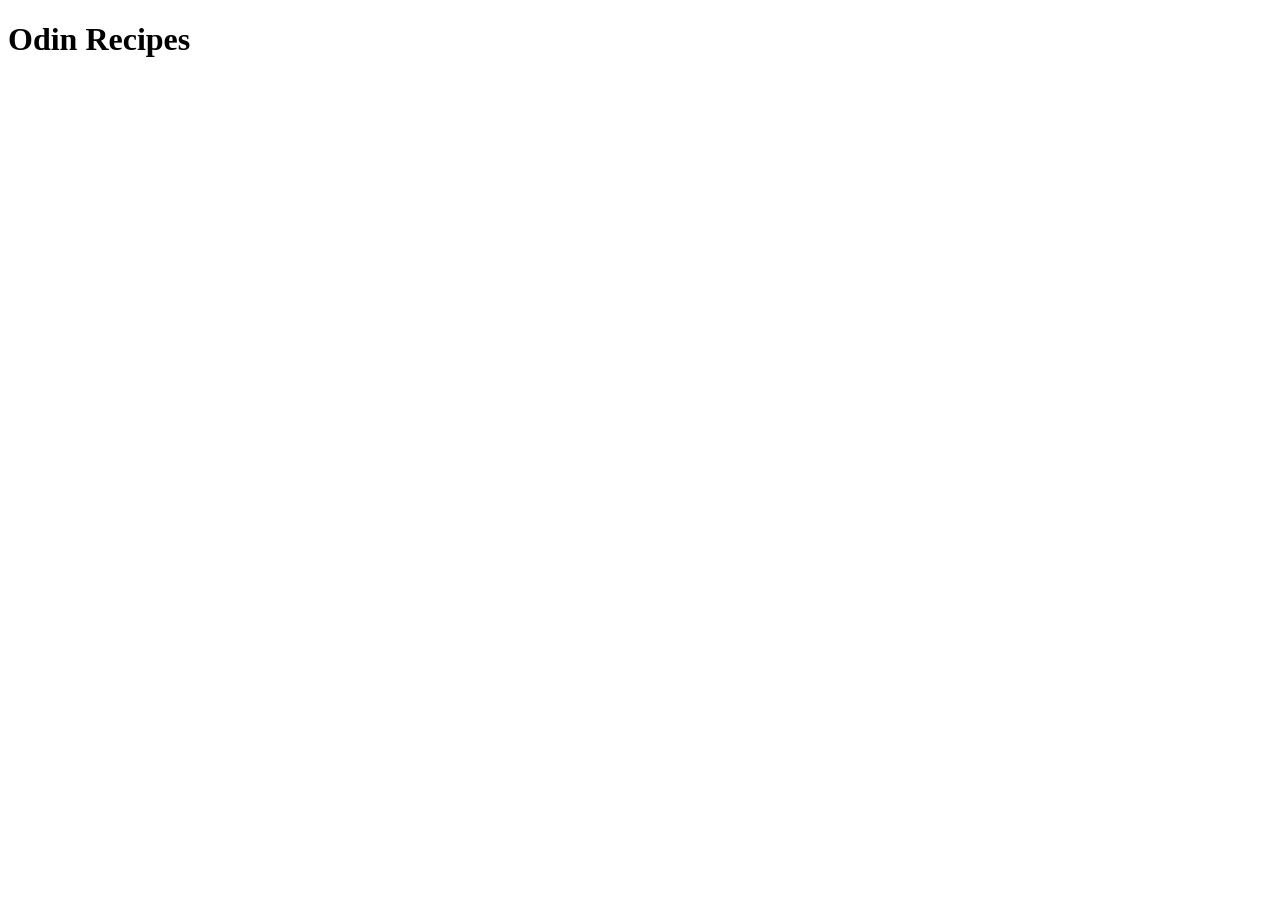
==== index.html @ 29f8a20e "Add `index.html` Populate with boilerplate code, update the title, and add an `<h1` heading" ====
<!DOCTYPE html>
<html lang="en">
<head>
  <meta charset="UTF-8">
  <meta name="viewport" content="width=device-width, initial-scale=1.0">
  <title>Rhombus Recipes</title>
</head>
<body>
  <h1>Odin Recipes</h1>
</body>
</html>
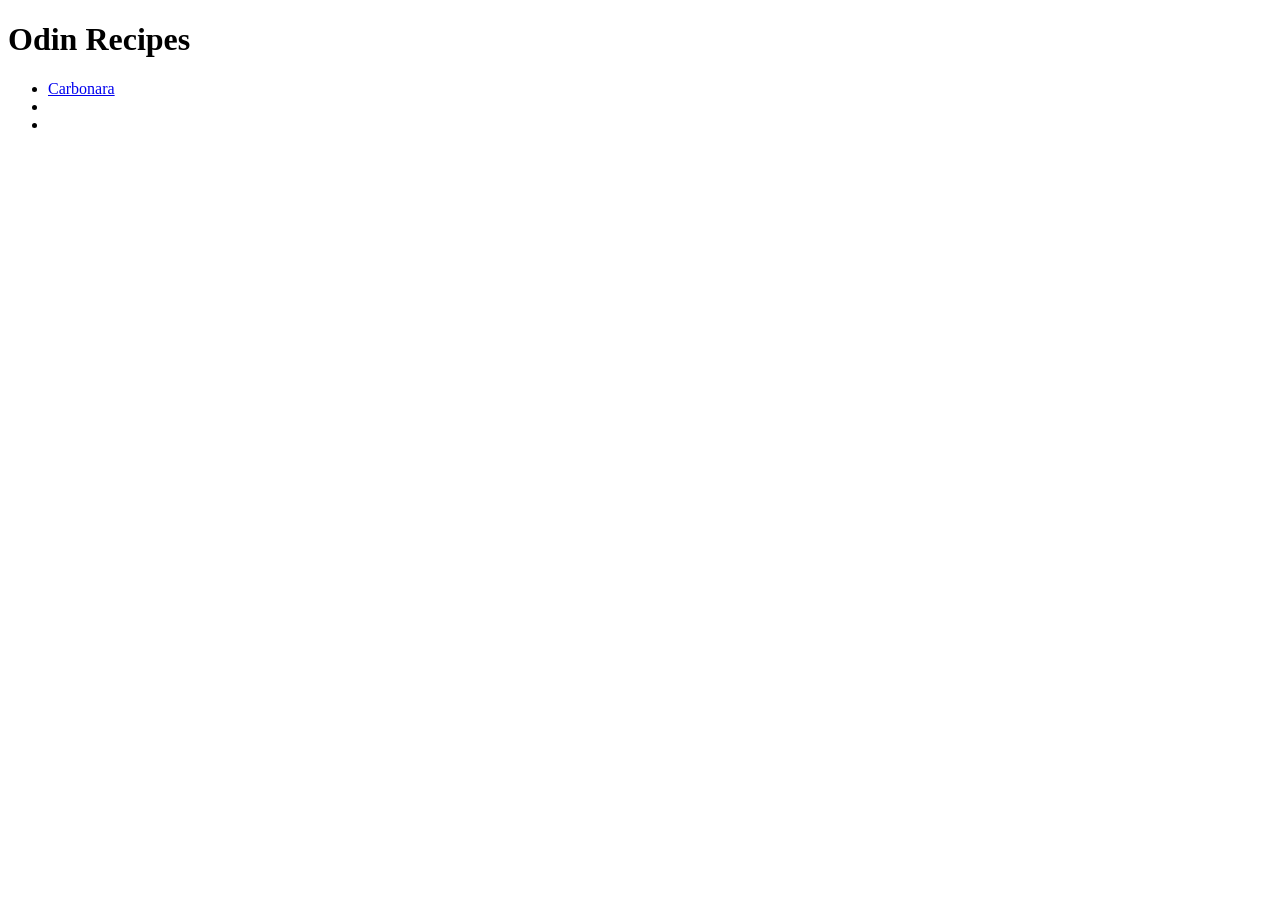
==== commit 058c3f00: "Add navigation to carbonara recipe in `index.html`" ====
--- a/index.html
+++ b/index.html
@@ -7,5 +7,10 @@
 </head>
 <body>
   <h1>Odin Recipes</h1>
+  <ul>
+    <li><a href="./recipes/carbonara.html">Carbonara</a></li>
+    <li></li>
+    <li></li>
+  </ul>
 </body>
 </html>
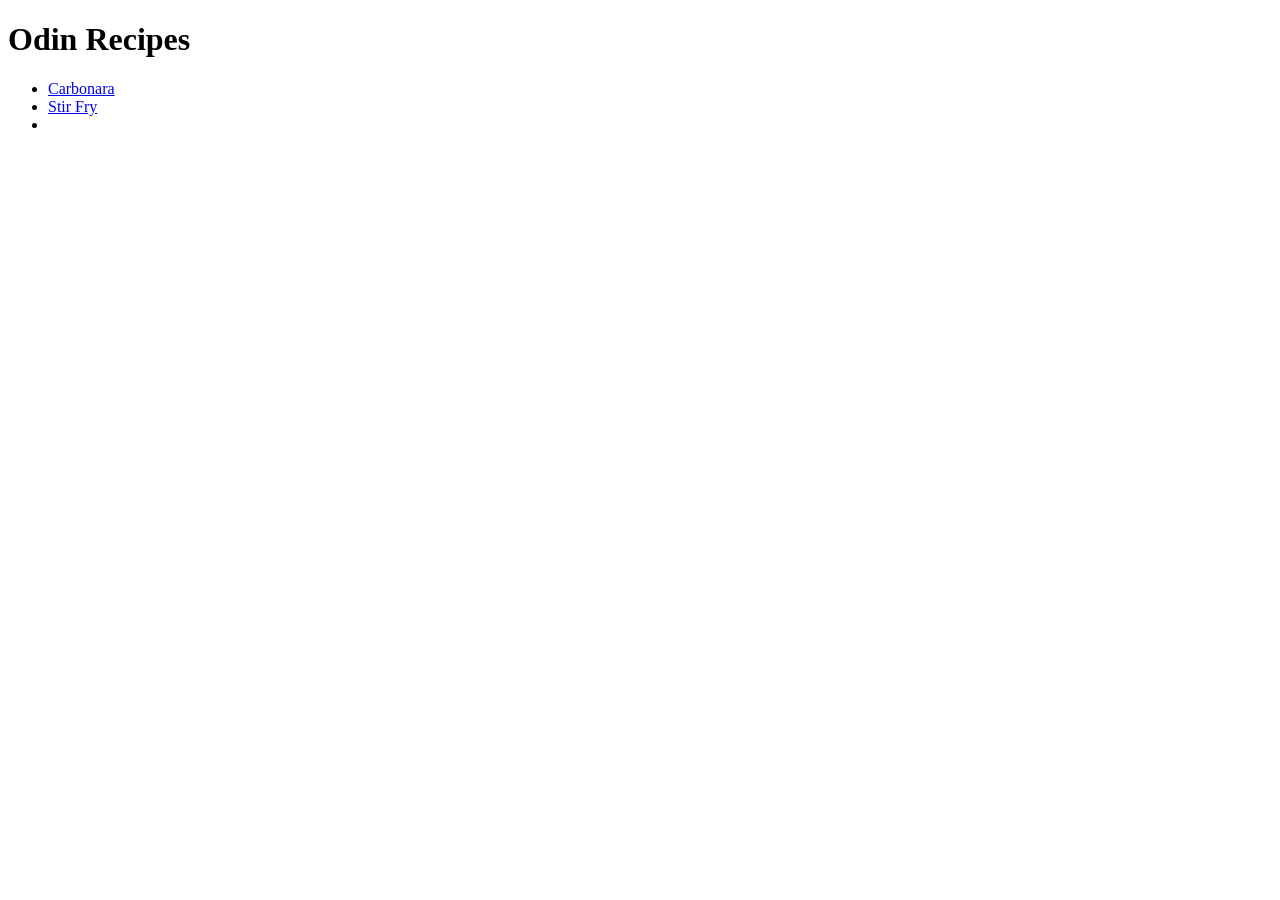
==== commit 9373f4b5: "Add chili recipe" ====
--- a/index.html
+++ b/index.html
@@ -9,7 +9,7 @@
   <h1>Odin Recipes</h1>
   <ul>
     <li><a href="./recipes/carbonara.html">Carbonara</a></li>
-    <li></li>
+    <li><a href="./recipes/stir-fry.html">Stir Fry</a></li>
     <li></li>
   </ul>
 </body>
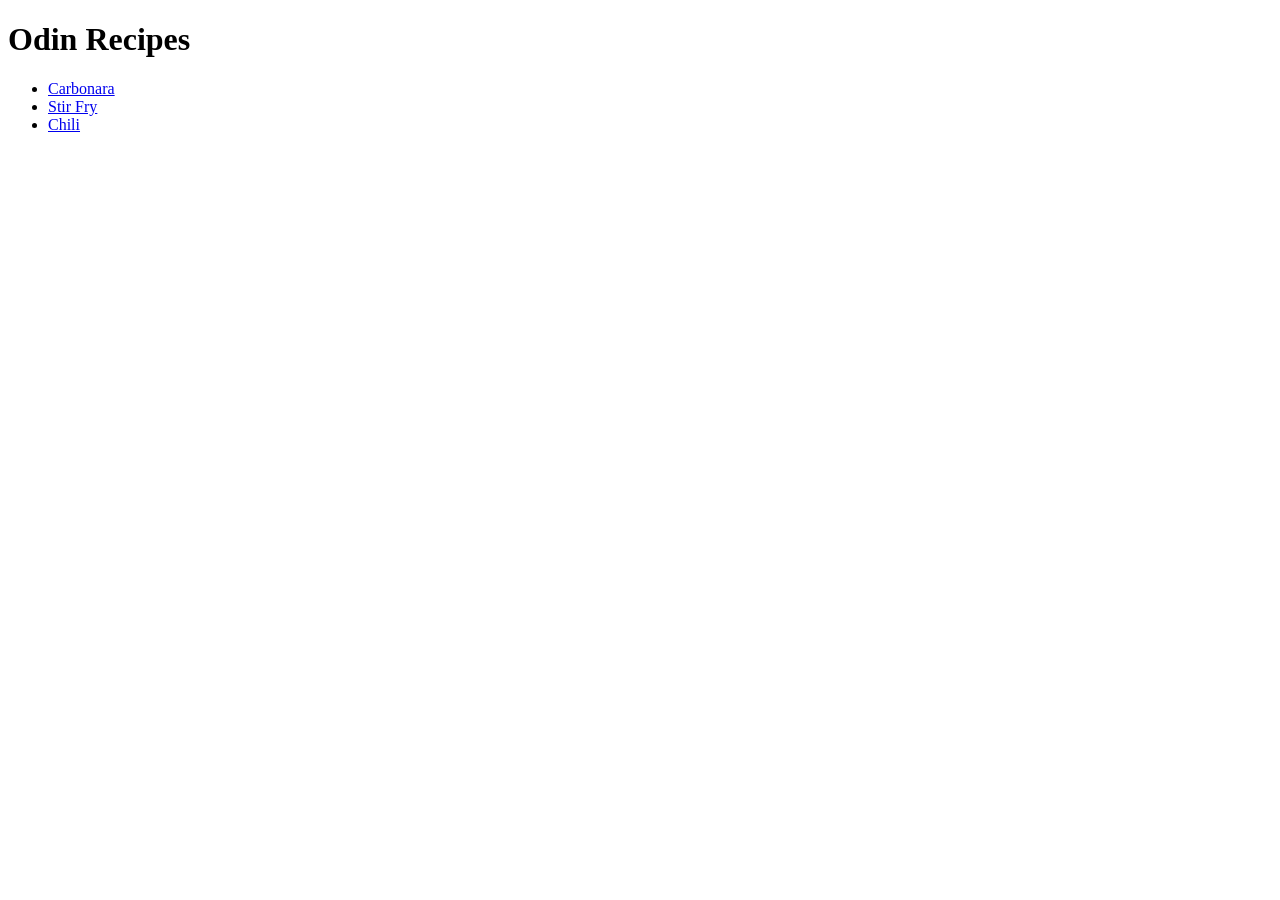
==== commit 2d7632a7: "Add chili recipe" ====
--- a/index.html
+++ b/index.html
@@ -10,7 +10,7 @@
   <ul>
     <li><a href="./recipes/carbonara.html">Carbonara</a></li>
     <li><a href="./recipes/stir-fry.html">Stir Fry</a></li>
-    <li></li>
+    <li><a href="./recipes/chili.html">Chili</a></li>
   </ul>
 </body>
 </html>
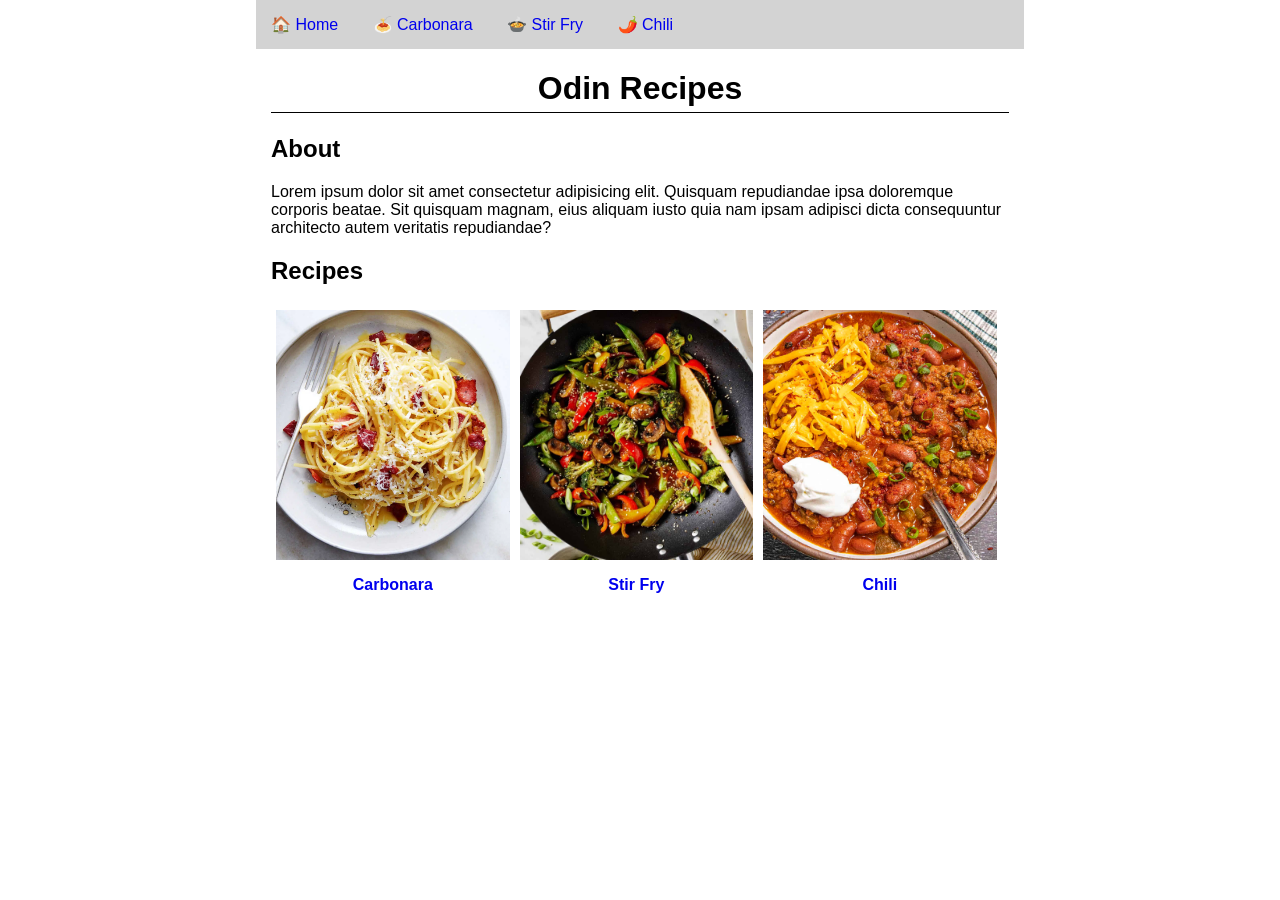
==== commit 64d2919a: "Add styling with CSS Practice various CSS techniques with a focus on positioning elements appropriat" ====
--- a/index.html
+++ b/index.html
@@ -3,14 +3,47 @@
 <head>
   <meta charset="UTF-8">
   <meta name="viewport" content="width=device-width, initial-scale=1.0">
+  <link rel="stylesheet" href="./style.css">
+  <link rel="icon" type="image/png" href="./img/favicon-32x32.png">
   <title>Rhombus Recipes</title>
 </head>
 <body>
-  <h1>Odin Recipes</h1>
-  <ul>
-    <li><a href="./recipes/carbonara.html">Carbonara</a></li>
-    <li><a href="./recipes/stir-fry.html">Stir Fry</a></li>
-    <li><a href="./recipes/chili.html">Chili</a></li>
-  </ul>
+  <div class="centered-main">
+    <div class="navbar">
+      <a href="../index.html">🏠 Home</a>
+      <a href="../recipes/carbonara.html">🍝 Carbonara</a>
+      <a href="../recipes/stir-fry.html">🍲 Stir Fry</a>
+      <a href="../recipes/chili.html">🌶️ Chili</a>
+    </div>
+  
+    <div class="content">
+      <h1>Odin Recipes</h1>
+      
+      <h2>About</h2>
+      <p>Lorem ipsum dolor sit amet consectetur adipisicing elit. Quisquam repudiandae ipsa doloremque corporis beatae. Sit quisquam magnam, eius aliquam iusto quia nam ipsam adipisci dicta consequuntur architecto autem veritatis repudiandae?</p>
+      
+      <h2>Recipes</h2>
+      <div class="recipes-grid">
+        <a href="./recipes/carbonara.html">
+          <div class="nav-card">
+            <img src="./img/carbonara.png" alt="A bowl of carbonara pasta">
+          </div>
+          <p>Carbonara</p>
+        </a>
+        <a href="./recipes/stir-fry.html">
+          <div class="nav-card">
+            <img src="./img/stir-fry.png" alt="A skillet with stir fry">
+          </div>
+          <p>Stir Fry</p>
+        </a>
+        <a href="./recipes/chili.html">
+          <div class="nav-card">
+            <img src="./img/chili.png" alt="A bowl of chili">
+          </div>
+          <p>Chili</p>
+        </a>
+      </div>
+    </div>
+  </div>
 </body>
 </html>
--- a/style.css
+++ b/style.css
@@ -0,0 +1,101 @@
+* {
+    box-sizing: border-box;
+    font-family: Arial, Helvetica, sans-serif;
+}
+
+body {
+    margin: 0;
+}
+
+.navbar {
+    margin: 0 auto;
+    background-color: lightgray;
+}
+
+.navbar > a {
+    text-align: center;
+    padding: 15px;
+    display: inline-block;
+    text-decoration: none;
+}
+
+.navbar > a:hover {
+    background-color: darkgray;
+}
+
+.centered-main {
+    margin: 0 auto;
+    width: 60%;
+}
+
+h1 {
+    text-align: center;
+}
+
+.content {
+    padding: 0px 15px;
+}
+
+.content > h1 {
+    padding-bottom: 5px;
+    border-bottom: 1px solid black;
+}
+
+.crop-container {
+    margin: auto;
+    display: block;
+    width: 500px;
+    height: 300px;
+}
+
+.crop-container > img {
+    width: 100%;
+    height: 100%;
+    object-fit: cover;
+    object-position: center;
+}
+
+.adjacent {
+    display: inline-flex;
+}
+
+.one-third {
+    width: 33%;
+    padding-right: 5%;
+}
+
+.two-thirds {
+    width: 67%;
+    padding-left: 5%;
+}
+
+.recipes-grid {
+    display: flex;
+}
+
+.recipes-grid a {
+    width: 33%;
+    text-align: center;
+    padding: 5px;
+    text-decoration: none;
+}
+
+.recipes-grid p {
+    font-weight: 700;
+    font-size: 1em;
+}
+
+.recipes-grid a:hover {
+    background-color: lightgray;
+}
+
+.nav-card {
+    height: 250px;
+}
+
+.nav-card img {
+    width: 100%;
+    height: 100%;
+    object-fit: cover;
+    object-position: center;
+}
